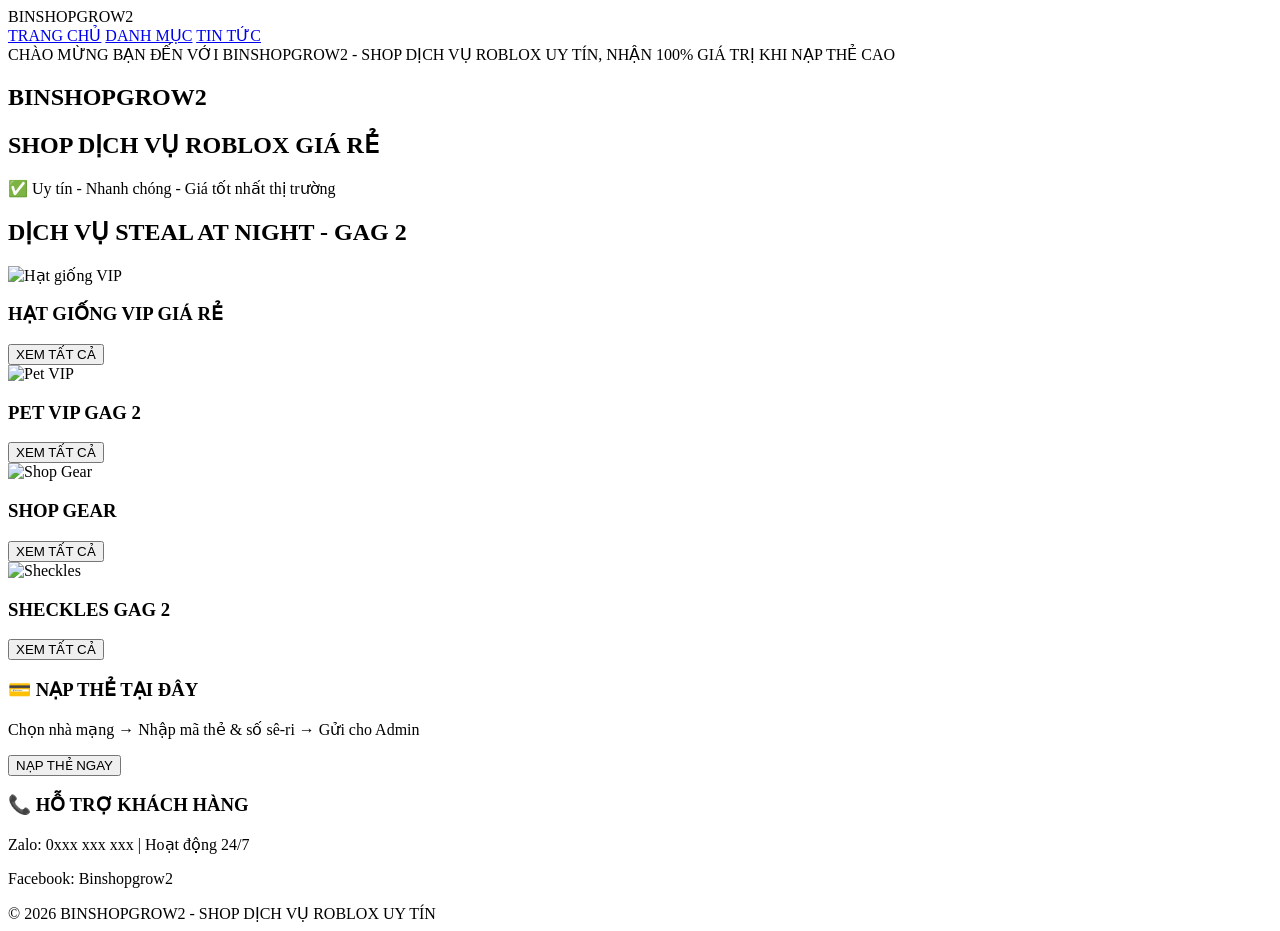
==== index.html @ cdb29010 "Create index.html" ====
<!DOCTYPE html>
<html lang="vi">
<head>
    <meta charset="UTF-8">
    <meta name="viewport" content="width=device-width, initial-scale=1.0">
    <title>BINSHOPGROW2 - DỊCH VỤ ROBLOX GIÁ RẺ</title>
    <link rel="stylesheet" href="style.css">
</head>
<body>
    <!-- Thanh điều hướng -->
    <header class="navbar">
        <div class="logo">BINSHOPGROW2</div>
        <nav>
            <a href="#trangchu">TRANG CHỦ</a>
            <a href="#dichvu">DANH MỤC</a>
            <a href="#tintuc">TIN TỨC</a>
        </nav>
    </header>

    <!-- Chào mừng -->
    <div class="welcome-bar">
        CHÀO MỪNG BẠN ĐẾN VỚI BINSHOPGROW2 - SHOP DỊCH VỤ ROBLOX UY TÍN, NHẬN 100% GIÁ TRỊ KHI NẠP THẺ CAO
    </div>

    <!-- Banner chính -->
    <section class="banner">
        <h1>BINSHOPGROW2</h1>
        <h2>SHOP DỊCH VỤ ROBLOX GIÁ RẺ</h2>
        <p>✅ Uy tín - Nhanh chóng - Giá tốt nhất thị trường</p>
    </section>

    <!-- Danh mục sản phẩm -->
    <section class="products" id="dichvu">
        <h2>DỊCH VỤ STEAL AT NIGHT - GAG 2</h2>
        <div class="product-grid">
            <div class="card">
                <img src="anh-hg-vip.jpg" alt="Hạt giống VIP">
                <h3>HẠT GIỐNG VIP GIÁ RẺ</h3>
                <button>XEM TẤT CẢ</button>
            </div>
            <div class="card">
                <img src="anh-pet-vip.jpg" alt="Pet VIP">
                <h3>PET VIP GAG 2</h3>
                <button>XEM TẤT CẢ</button>
            </div>
            <div class="card">
                <img src="anh-gear.jpg" alt="Shop Gear">
                <h3>SHOP GEAR</h3>
                <button>XEM TẤT CẢ</button>
            </div>
            <div class="card">
                <img src="anh-sheckles.jpg" alt="Sheckles">
                <h3>SHECKLES GAG 2</h3>
                <button>XEM TẤT CẢ</button>
            </div>
        </div>
    </section>

    <!-- Thanh nạp thẻ & liên hệ -->
    <section class="info-section">
        <div class="nap-the-box">
            <h3>💳 NẠP THẺ TẠI ĐÂY</h3>
            <p>Chọn nhà mạng → Nhập mã thẻ & số sê-ri → Gửi cho Admin</p>
            <button class="btn-nap">NẠP THẺ NGAY</button>
        </div>
        <div class="contact-box">
            <h3>📞 HỖ TRỢ KHÁCH HÀNG</h3>
            <p>Zalo: 0xxx xxx xxx | Hoạt động 24/7</p>
            <p>Facebook: Binshopgrow2</p>
        </div>
    </section>

    <footer>
        © 2026 BINSHOPGROW2 - SHOP DỊCH VỤ ROBLOX UY TÍN
    </footer>
</body>
</html>
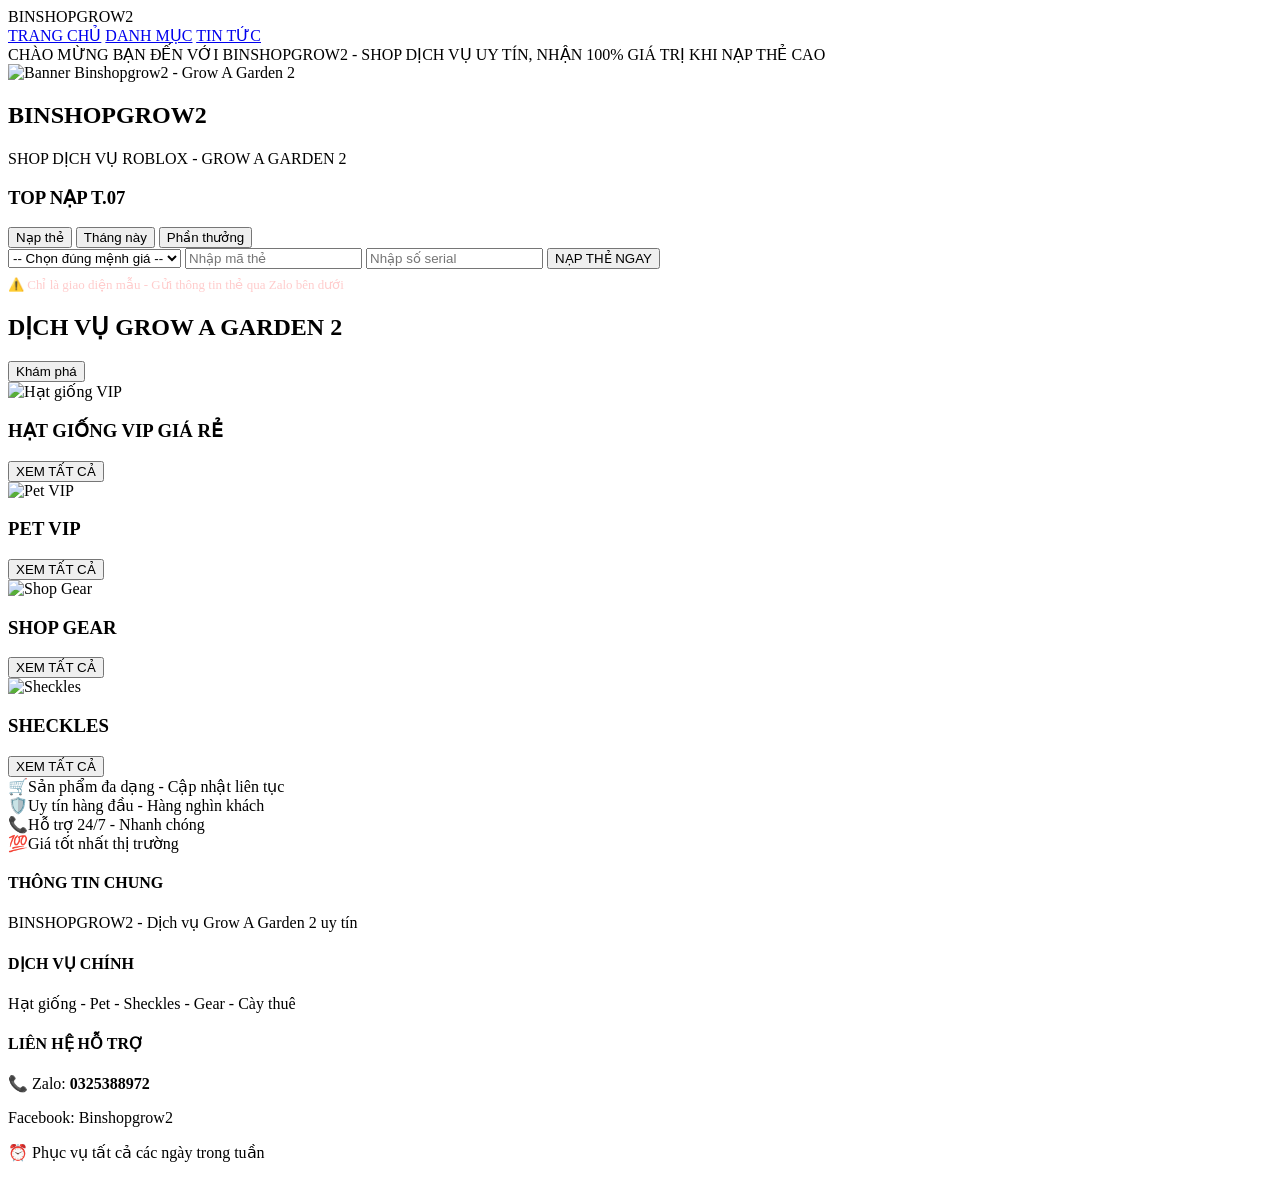
==== commit dc00d3fe: "Update index.html" ====
--- a/index.html
+++ b/index.html
@@ -3,75 +3,105 @@
 <head>
     <meta charset="UTF-8">
     <meta name="viewport" content="width=device-width, initial-scale=1.0">
-    <title>BINSHOPGROW2 - DỊCH VỤ ROBLOX GIÁ RẺ</title>
+    <title>BINSHOPGROW2 - SHOP DỊCH VỤ GROW A GARDEN 2</title>
     <link rel="stylesheet" href="style.css">
 </head>
 <body>
-    <!-- Thanh điều hướng -->
-    <header class="navbar">
-        <div class="logo">BINSHOPGROW2</div>
-        <nav>
-            <a href="#trangchu">TRANG CHỦ</a>
-            <a href="#dichvu">DANH MỤC</a>
-            <a href="#tintuc">TIN TỨC</a>
-        </nav>
-    </header>
+<!-- Thanh điều hướng -->
+<header class="navbar">
+    <div class="logo">BINSHOPGROW2</div>
+    <nav>
+        <a href="#trangchu">TRANG CHỦ</a>
+        <a href="#danhmuc">DANH MỤC</a>
+        <a href="#tintuc">TIN TỨC</a>
+    </nav>
+</header>
 
-    <!-- Chào mừng -->
-    <div class="welcome-bar">
-        CHÀO MỪNG BẠN ĐẾN VỚI BINSHOPGROW2 - SHOP DỊCH VỤ ROBLOX UY TÍN, NHẬN 100% GIÁ TRỊ KHI NẠP THẺ CAO
+<!-- Thanh chào mừng -->
+<div class="welcome-bar">
+    CHÀO MỪNG BẠN ĐẾN VỚI BINSHOPGROW2 - SHOP DỊCH VỤ UY TÍN, NHẬN 100% GIÁ TRỊ KHI NẠP THẺ CAO
+</div>
+
+<!-- Banner chính -->
+<section class="banner">
+    <img src="banner-grow2.jpg" alt="Banner Binshopgrow2 - Grow A Garden 2" class="banner-img">
+    <div class="banner-overlay">
+        <h1>BINSHOPGROW2</h1>
+        <p>SHOP DỊCH VỤ ROBLOX - GROW A GARDEN 2</p>
     </div>
+</section>
 
-    <!-- Banner chính -->
-    <section class="banner">
-        <h1>BINSHOPGROW2</h1>
-        <h2>SHOP DỊCH VỤ ROBLOX GIÁ RẺ</h2>
-        <p>✅ Uy tín - Nhanh chóng - Giá tốt nhất thị trường</p>
-    </section>
+<!-- Khối Nạp thẻ -->
+<section class="nap-the-sidebar">
+    <h3>TOP NẠP T.07</h3>
+    <div class="nap-form">
+        <div class="tab-group">
+            <button class="tab-active">Nạp thẻ</button>
+            <button>Tháng này</button>
+            <button>Phần thưởng</button>
+        </div>
+        <select class="form-input"><option>-- Chọn đúng mệnh giá --</option></select>
+        <input type="text" class="form-input" placeholder="Nhập mã thẻ">
+        <input type="text" class="form-input" placeholder="Nhập số serial">
+        <button class="btn-napngay">NẠP THẺ NGAY</button>
+        <p style="margin-top:8px;font-size:13px;color:#ffcccc;">⚠️ Chỉ là giao diện mẫu - Gửi thông tin thẻ qua Zalo bên dưới</p>
+    </div>
+</section>
 
-    <!-- Danh mục sản phẩm -->
-    <section class="products" id="dichvu">
-        <h2>DỊCH VỤ STEAL AT NIGHT - GAG 2</h2>
-        <div class="product-grid">
-            <div class="card">
-                <img src="anh-hg-vip.jpg" alt="Hạt giống VIP">
-                <h3>HẠT GIỐNG VIP GIÁ RẺ</h3>
-                <button>XEM TẤT CẢ</button>
-            </div>
-            <div class="card">
-                <img src="anh-pet-vip.jpg" alt="Pet VIP">
-                <h3>PET VIP GAG 2</h3>
-                <button>XEM TẤT CẢ</button>
-            </div>
-            <div class="card">
-                <img src="anh-gear.jpg" alt="Shop Gear">
-                <h3>SHOP GEAR</h3>
-                <button>XEM TẤT CẢ</button>
-            </div>
-            <div class="card">
-                <img src="anh-sheckles.jpg" alt="Sheckles">
-                <h3>SHECKLES GAG 2</h3>
-                <button>XEM TẤT CẢ</button>
-            </div>
+<!-- Danh mục sản phẩm -->
+<section class="products" id="danhmuc">
+    <div class="title-bar">
+        <h2>DỊCH VỤ GROW A GARDEN 2</h2>
+        <button class="btn-khampha">Khám phá</button>
+    </div>
+    <div class="product-grid">
+        <div class="card">
+            <img src="banner-grow2.jpg" alt="Hạt giống VIP">
+            <h3>HẠT GIỐNG VIP GIÁ RẺ</h3>
+            <button>XEM TẤT CẢ</button>
         </div>
-    </section>
+        <div class="card">
+            <img src="banner-grow2.jpg" alt="Pet VIP">
+            <h3>PET VIP</h3>
+            <button>XEM TẤT CẢ</button>
+        </div>
+        <div class="card">
+            <img src="banner-grow2.jpg" alt="Shop Gear">
+            <h3>SHOP GEAR</h3>
+            <button>XEM TẤT CẢ</button>
+        </div>
+        <div class="card">
+            <img src="banner-grow2.jpg" alt="Sheckles">
+            <h3>SHECKLES</h3>
+            <button>XEM TẤT CẢ</button>
+        </div>
+    </div>
+</section>
 
-    <!-- Thanh nạp thẻ & liên hệ -->
-    <section class="info-section">
-        <div class="nap-the-box">
-            <h3>💳 NẠP THẺ TẠI ĐÂY</h3>
-            <p>Chọn nhà mạng → Nhập mã thẻ & số sê-ri → Gửi cho Admin</p>
-            <button class="btn-nap">NẠP THẺ NGAY</button>
-        </div>
-        <div class="contact-box">
-            <h3>📞 HỖ TRỢ KHÁCH HÀNG</h3>
-            <p>Zalo: 0xxx xxx xxx | Hoạt động 24/7</p>
-            <p>Facebook: Binshopgrow2</p>
-        </div>
-    </section>
+<!-- Ưu điểm -->
+<section class="features">
+    <div class="feat-item">🛒<span>Sản phẩm đa dạng - Cập nhật liên tục</span></div>
+    <div class="feat-item">🛡️<span>Uy tín hàng đầu - Hàng nghìn khách</span></div>
+    <div class="feat-item">📞<span>Hỗ trợ 24/7 - Nhanh chóng</span></div>
+    <div class="feat-item">💯<span>Giá tốt nhất thị trường</span></div>
+</section>
 
-    <footer>
-        © 2026 BINSHOPGROW2 - SHOP DỊCH VỤ ROBLOX UY TÍN
-    </footer>
+<!-- Chân trang - ĐÃ CẬP NHẬT SỐ ĐIỆN THOẠI -->
+<footer>
+    <div class="foot-col">
+        <h4>THÔNG TIN CHUNG</h4>
+        <p>BINSHOPGROW2 - Dịch vụ Grow A Garden 2 uy tín</p>
+    </div>
+    <div class="foot-col">
+        <h4>DỊCH VỤ CHÍNH</h4>
+        <p>Hạt giống - Pet - Sheckles - Gear - Cày thuê</p>
+    </div>
+    <div class="foot-col">
+        <h4>LIÊN HỆ HỖ TRỢ</h4>
+        <p>📞 Zalo: <strong>0325388972</strong></p>
+        <p>Facebook: Binshopgrow2</p>
+        <p>⏰ Phục vụ tất cả các ngày trong tuần</p>
+    </div>
+</footer>
 </body>
 </html>
